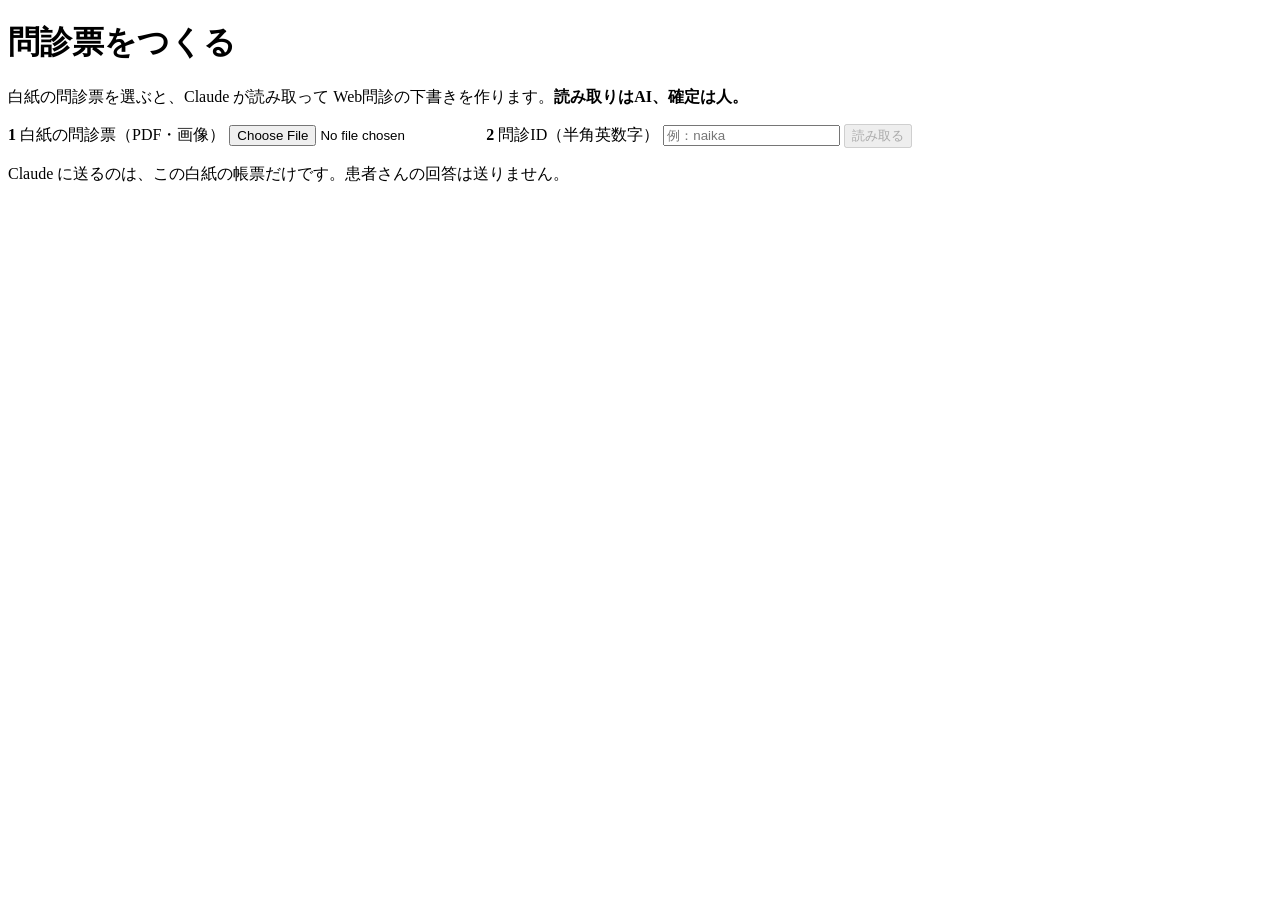
==== web/admin.html @ 7173863e "作る画面：白紙の問診票を Claude が読み取り、見直し、人が確定する - creator/：urllib だけで Claude API を呼ぶ部品、読み取りと見直しのプロンプト、JSON→YAML" ====
<!doctype html>
<html lang="ja">
<head>
<meta charset="utf-8">
<meta name="viewport" content="width=device-width, initial-scale=1">
<title>問診票をつくる | トルモン</title>
<link rel="stylesheet" href="/static/style.css">
<link rel="stylesheet" href="/static/admin.css">
</head>
<body class="admin">
<header class="a-head">
  <div>
    <h1>問診票をつくる</h1>
    <p class="a-lead">白紙の問診票を選ぶと、Claude が読み取って Web問診の下書きを作ります。<b>読み取りはAI、確定は人。</b></p>
  </div>
  <p id="a-env" class="a-env"></p>
</header>

<section class="a-step">
  <div class="a-form">
    <label class="a-field"><span><b>1</b> 白紙の問診票（PDF・画像）</span>
      <input id="file" type="file" accept=".pdf,.png,.jpg,.jpeg,application/pdf,image/png,image/jpeg">
    </label>
    <label class="a-field"><span><b>2</b> 問診ID（半角英数字）</span>
      <input id="form-id" type="text" placeholder="例：naika" autocomplete="off" spellcheck="false">
    </label>
    <button id="btn-read" class="a-btn primary" type="button" disabled>読み取る</button>
  </div>
  <p class="a-safe">Claude に送るのは、この白紙の帳票だけです。患者さんの回答は送りません。</p>
  <p id="read-msg" class="a-msg" hidden></p>
</section>

<div id="work" class="a-work" hidden>
  <aside class="a-paper">
    <h2>紙（もとの帳票）</h2>
    <div id="paper" class="a-paper-box"></div>
  </aside>

  <section class="a-result">
    <div class="a-tabs" role="tablist">
      <button type="button" data-tab="questions" aria-pressed="true">設問 <span id="n-questions" class="n"></span></button>
      <button type="button" data-tab="issues">Claudeの見直し <span id="n-issues" class="n"></span></button>
      <button type="button" data-tab="skipped">外した欄 <span id="n-skipped" class="n"></span></button>
      <button type="button" data-tab="yaml">直す（YAML）</button>
    </div>

    <div id="problems" class="a-problems" hidden></div>

    <div id="tab-questions" class="a-pane"><ol id="q-list" class="q-cards"></ol></div>
    <div id="tab-issues" class="a-pane" hidden>
      <p id="summary" class="a-summary"></p>
      <ul id="issue-list" class="issues"></ul>
      <h3>読み取りメモ（Claude が迷った点）</h3>
      <ul id="note-list" class="notes"></ul>
    </div>
    <div id="tab-skipped" class="a-pane" hidden>
      <p class="sub">病院のルールで、設問にしなかった欄です。</p>
      <ul id="skip-list" class="skips"></ul>
      <details class="a-rules"><summary>この病院のルールを見る（creator/hospital_rules.md）</summary><pre id="rules"></pre></details>
    </div>
    <div id="tab-yaml" class="a-pane" hidden>
      <p class="sub">文言・選択肢・分岐をここで直せます。直したら「反映して確認」を押してください。</p>
      <textarea id="yaml" spellcheck="false" aria-label="問診定義（YAML）"></textarea>
      <div class="a-actions"><button id="btn-check" class="a-btn" type="button">反映して確認</button><span id="check-msg" class="a-inline"></span></div>
    </div>

    <footer class="a-foot">
      <span id="usage" class="a-usage"></span>
      <button id="btn-save" class="a-btn primary" type="button">この内容で確定して公開</button>
    </footer>
    <p id="save-msg" class="a-msg" hidden></p>
  </section>
</div>

<script src="/static/admin.js"></script>
</body>
</html>
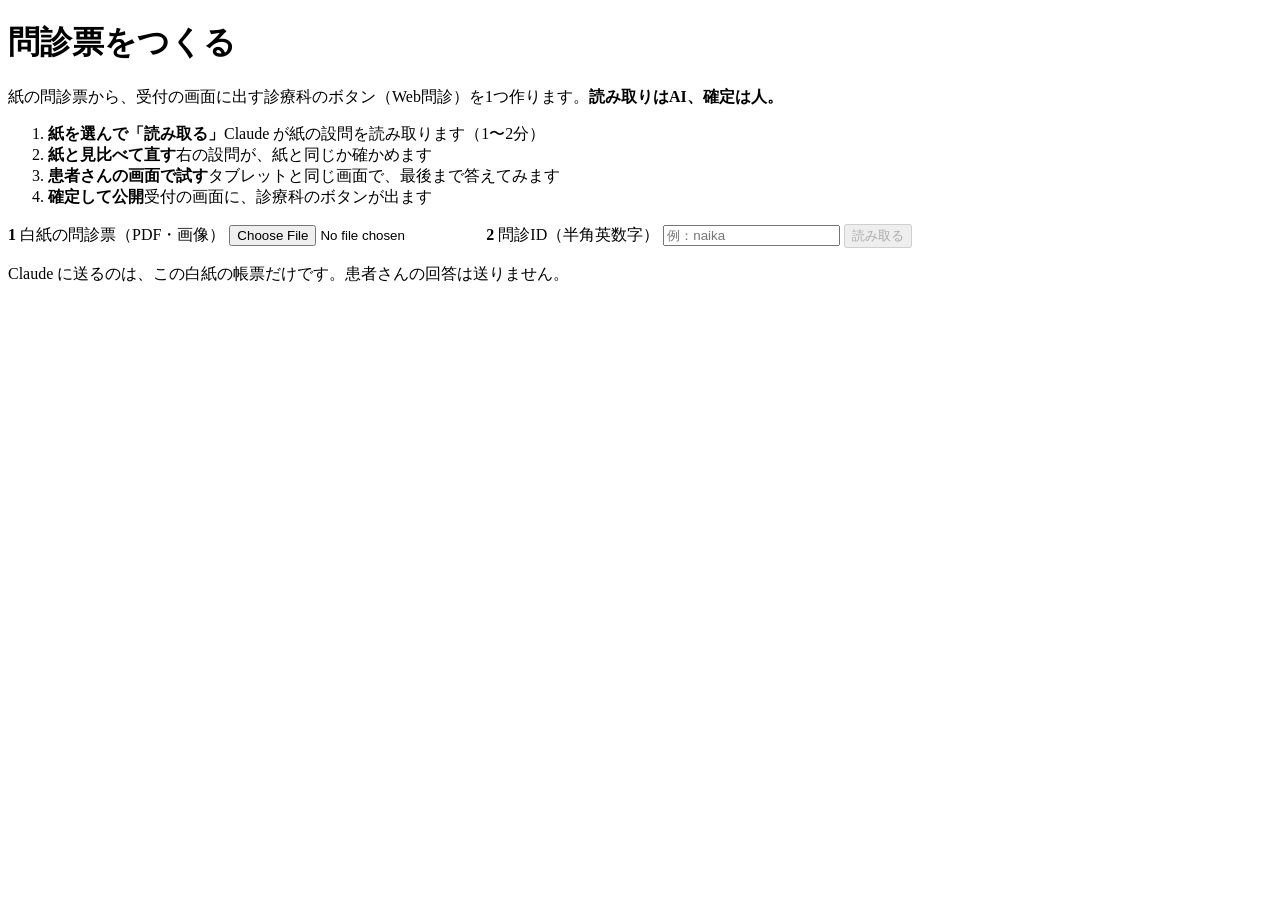
==== commit b6175e53: "作る画面：手順と次にやることを表示／公開前に患者さんの画面で試せる／体の図を設問カードに表示 Co-Authored-By: Claude Fable 5.1 <noreply@anthropic.c" ====
--- a/web/admin.html
+++ b/web/admin.html
@@ -11,10 +11,18 @@
 <header class="a-head">
   <div>
     <h1>問診票をつくる</h1>
-    <p class="a-lead">白紙の問診票を選ぶと、Claude が読み取って Web問診の下書きを作ります。<b>読み取りはAI、確定は人。</b></p>
+    <p class="a-lead">紙の問診票から、受付の画面に出す診療科のボタン（Web問診）を1つ作ります。<b>読み取りはAI、確定は人。</b></p>
   </div>
   <p id="a-env" class="a-env"></p>
 </header>
+
+<!-- この画面の使い方。いまの手順に色がつく -->
+<ol id="steps" class="a-steps">
+  <li data-step="1"><b>紙を選んで「読み取る」</b><span>Claude が紙の設問を読み取ります（1〜2分）</span></li>
+  <li data-step="2"><b>紙と見比べて直す</b><span>右の設問が、紙と同じか確かめます</span></li>
+  <li data-step="3"><b>患者さんの画面で試す</b><span>タブレットと同じ画面で、最後まで答えてみます</span></li>
+  <li data-step="4"><b>確定して公開</b><span>受付の画面に、診療科のボタンが出ます</span></li>
+</ol>
 
 <section class="a-step">
   <div class="a-form">
@@ -37,6 +45,16 @@
   </aside>
 
   <section class="a-result">
+    <!-- 次にやること。下までスクロールしなくても押せるよう、いつも上に出しておく -->
+    <div class="a-next">
+      <p id="next-text" class="a-next-text"></p>
+      <div class="a-next-btns">
+        <button id="btn-try" class="a-btn primary" type="button">患者さんの画面で試す</button>
+        <button id="btn-save" class="a-btn" type="button">確定して公開</button>
+      </div>
+      <p id="save-msg" class="a-msg" hidden></p>
+    </div>
+
     <div class="a-tabs" role="tablist">
       <button type="button" data-tab="questions" aria-pressed="true">設問 <span id="n-questions" class="n"></span></button>
       <button type="button" data-tab="issues">Claudeの見直し <span id="n-issues" class="n"></span></button>
@@ -46,7 +64,10 @@
 
     <div id="problems" class="a-problems" hidden></div>
 
-    <div id="tab-questions" class="a-pane"><ol id="q-list" class="q-cards"></ol></div>
+    <div id="tab-questions" class="a-pane">
+      <p class="sub a-pane-lead">患者さんには、この順に1問ずつ出ます。左の紙と見比べてください。実際の見え方は「患者さんの画面で試す」で確かめられます。</p>
+      <ol id="q-list" class="q-cards"></ol>
+    </div>
     <div id="tab-issues" class="a-pane" hidden>
       <p id="summary" class="a-summary"></p>
       <ul id="issue-list" class="issues"></ul>
@@ -66,12 +87,12 @@
 
     <footer class="a-foot">
       <span id="usage" class="a-usage"></span>
-      <button id="btn-save" class="a-btn primary" type="button">この内容で確定して公開</button>
     </footer>
-    <p id="save-msg" class="a-msg" hidden></p>
   </section>
 </div>
 
+<script src="/static/body-data.js"></script>
+<script src="/static/body.js"></script>
 <script src="/static/admin.js"></script>
 </body>
 </html>
